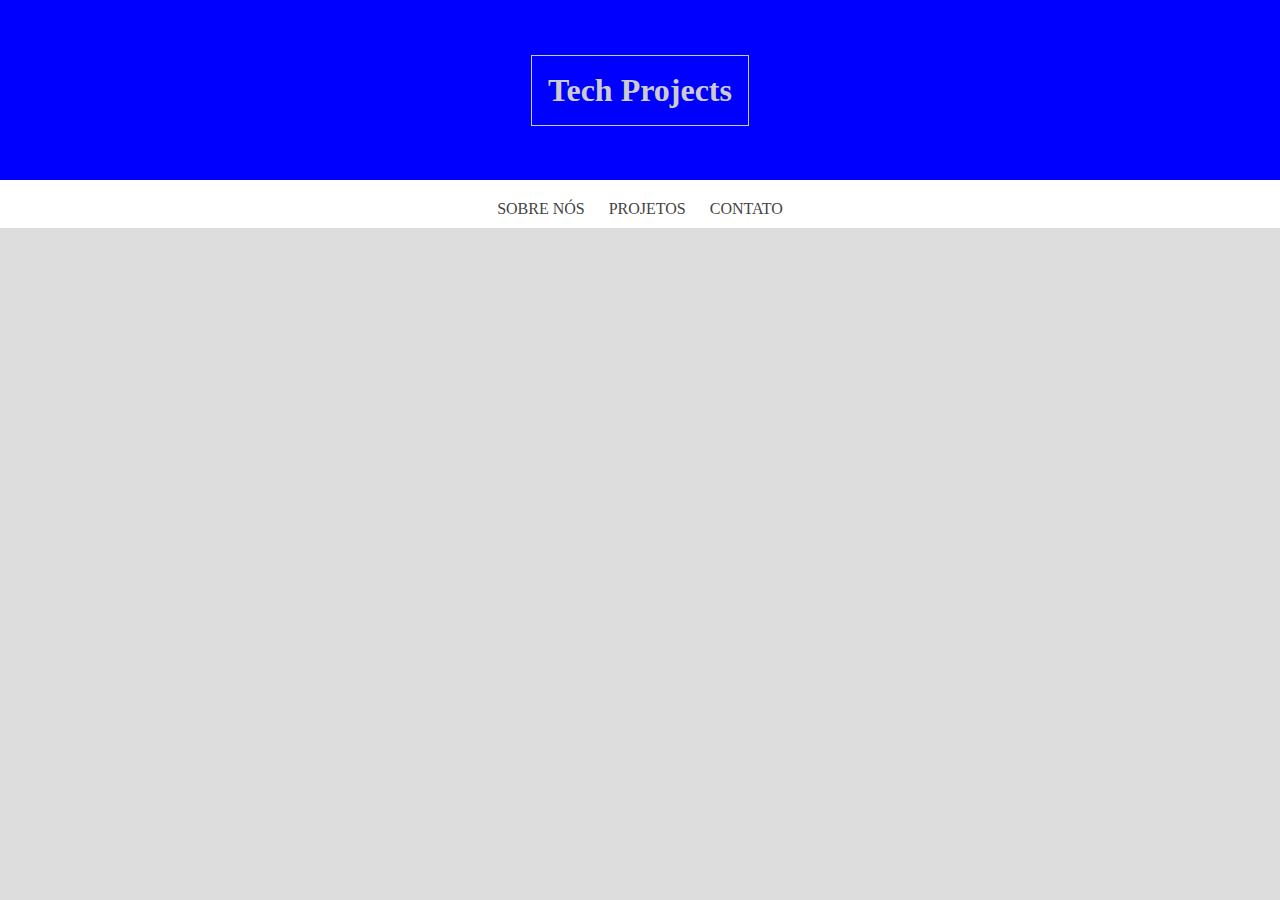
==== index.html @ a18562fa "Header and Menu areas started" ====
<!DOCTYPE html>

<html lang="PT-BR">

<head>
    <meta charset="UTF-8">
    <meta name="viewport" content="width=device-width, initial-scale=1.0">
    <title>Tech Projects</title>
    <link rel="stylesheet" href="assets/css/style.css">
</head>

<body>
    <header>
        <h1>Tech Projects</h1>
    </header>

    <main>
        <section class="menu-under-header">
            <ul>
                <a href="#" id="about-us"><li>Sobre Nós</li></a>
                <a href="#">Projetos</a>
                <a href="#" id="contact">Contato</a>
            </ul>
        </section>
    </main>

    <footer>

    </footer>
</body>
</html>
---- assets/css/style.css ----
/* ==== Global ==== */
* {
    margin: 0;
    padding: 0;
    box-sizing: 0;
}

body {
    background-color: #DDD;
}

/* ==== Header ==== */
header {
    width: 100%;
    height: 180px;

    background: blue;

    display: flex;
    justify-content: center;
    align-items: center;
}

header h1 {
    color: #CCC;
    
    padding: 1rem;

    border: 1px solid #CCC;
}



/* ==== Menu Under Header ==== */
.menu-under-header {
    display: flex;
    justify-content: center;
    align-items: center;

    background-color: #fff;
    
    height: 3rem;
}
.menu-under-header ul {
    display: inline-flex;
    margin-top: 0.6rem;
}

.menu-under-header ul a {
    text-decoration: none;
    text-transform: uppercase;

    color: #444;
}

.menu-under-header li {
    list-style: none; 
}

#about-us {
    margin-right: 1.5rem;
}

#contact {
    margin-left: 1.5rem;
}
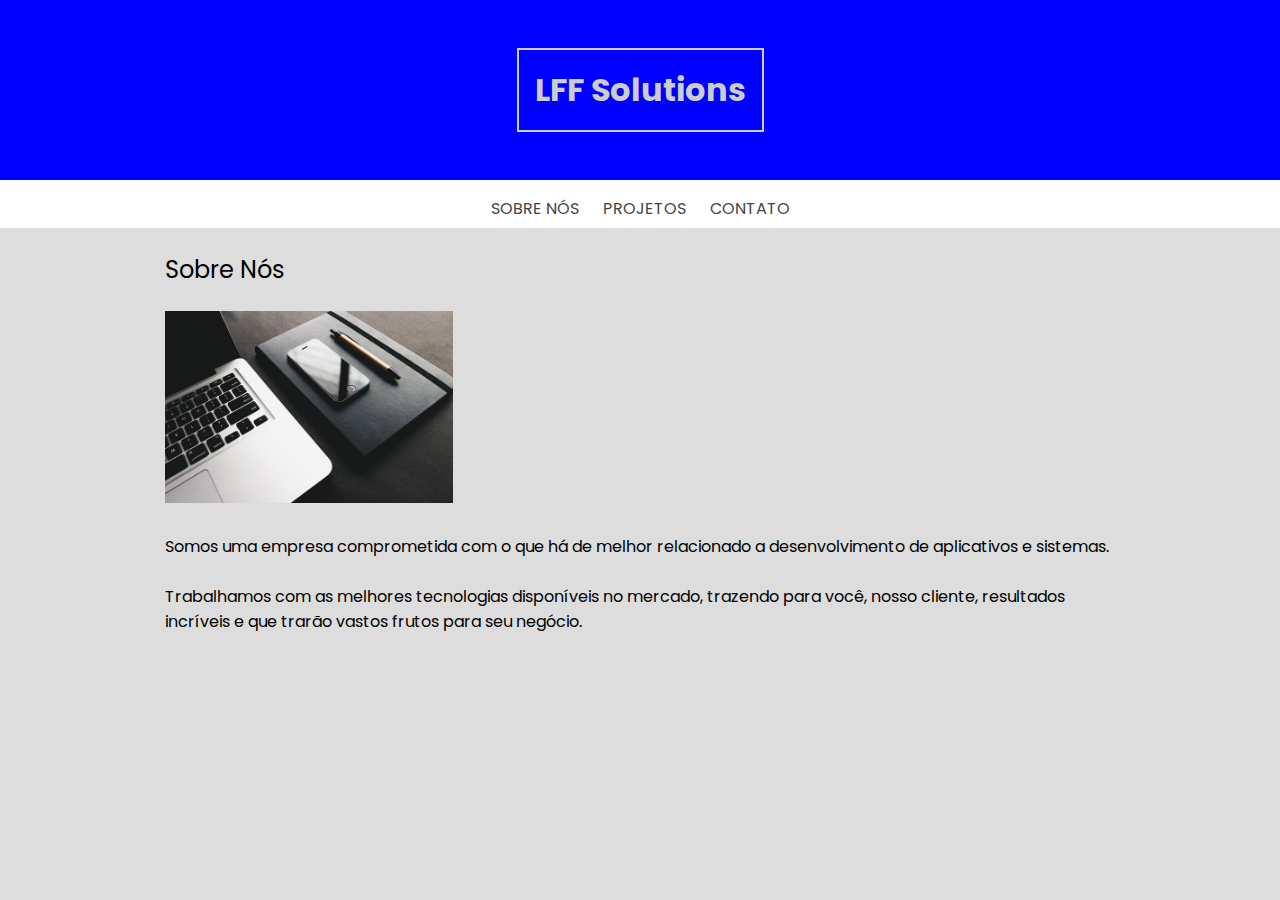
==== commit 81212943: "Started the develpment of the section on the page" ====
--- a/index.html
+++ b/index.html
@@ -7,21 +7,41 @@
     <meta name="viewport" content="width=device-width, initial-scale=1.0">
     <title>Tech Projects</title>
     <link rel="stylesheet" href="assets/css/style.css">
+    <link rel="preconnect" href="https://fonts.gstatic.com">
+    <link href="https://fonts.googleapis.com/css2?family=Poppins:wght@100;300;400;600&display=swap" rel="stylesheet">
 </head>
 
 <body>
     <header>
-        <h1>Tech Projects</h1>
+        <h1>LFF Solutions</h1>
     </header>
 
     <main>
         <section class="menu-under-header">
             <ul>
-                <a href="#" id="about-us"><li>Sobre Nós</li></a>
+                <a href="#about-us" id="sobre"><li>Sobre Nós</li></a>
                 <a href="#">Projetos</a>
                 <a href="#" id="contact">Contato</a>
             </ul>
         </section>
+
+       <div class="container">
+           <section id="about-us">
+               <h2>Sobre Nós</h2>
+
+                <figure>
+                    <img src="assets/images/tech-picture.jpg" alt="Tech Projects" title="Tech Projects" id="tech-figure">
+                </figure>
+
+                <p>
+                    Somos uma empresa comprometida com o que há de melhor relacionado a desenvolvimento de aplicativos e sistemas.
+                </p> <br/>
+
+                <p>
+                    Trabalhamos com as melhores tecnologias disponíveis no mercado, trazendo para você, nosso cliente, resultados incríveis e que trarão vastos frutos para seu negócio.
+                </p>
+           </section>
+       </div>
     </main>
 
     <footer>
--- a/assets/css/style.css
+++ b/assets/css/style.css
@@ -3,10 +3,18 @@
     margin: 0;
     padding: 0;
     box-sizing: 0;
+    font-family: 'Poppins', sans-serif;
 }
 
 body {
     background-color: #DDD;
+}
+
+.container {
+    width: min(80vw, 950px);
+
+    margin: auto;
+    margin-top: 1.5rem;
 }
 
 /* ==== Header ==== */
@@ -26,7 +34,7 @@
     
     padding: 1rem;
 
-    border: 1px solid #CCC;
+    border: 2px solid #CCC;
 }
 
 
@@ -57,10 +65,24 @@
     list-style: none; 
 }
 
-#about-us {
+#sobre {
     margin-right: 1.5rem;
 }
 
 #contact {
     margin-left: 1.5rem;
+}
+
+
+/* ==== Section About Us ==== */
+h2 {
+    font-weight: normal;
+}
+
+#tech-figure {
+    width: 18rem;
+    height: 12rem;
+
+    margin-top: 1.5rem;
+    margin-bottom: 1.5rem;
 }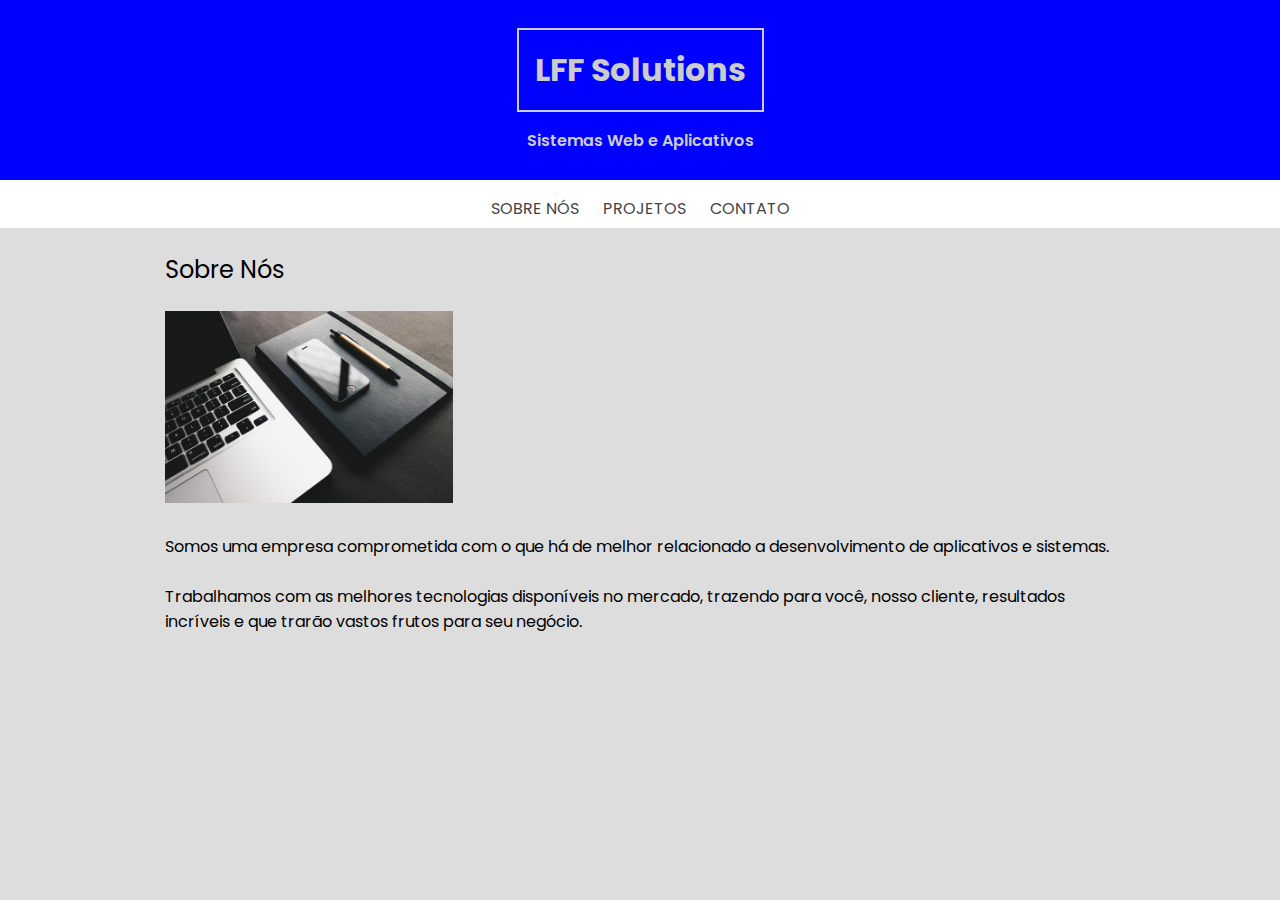
==== commit 6616931c: "Added a 'p' tag on the 'header' section with 'Sitemas Web e Aplicativos'" ====
--- a/index.html
+++ b/index.html
@@ -14,6 +14,7 @@
 <body>
     <header>
         <h1>LFF Solutions</h1>
+        <p>Sistemas Web e Aplicativos</p>
     </header>
 
     <main>
--- a/assets/css/style.css
+++ b/assets/css/style.css
@@ -27,6 +27,7 @@
     display: flex;
     justify-content: center;
     align-items: center;
+    flex-direction: column;
 }
 
 header h1 {
@@ -35,9 +36,14 @@
     padding: 1rem;
 
     border: 2px solid #CCC;
+    margin-bottom: 1rem;
 }
 
+header p {
+    color: #CCC;
 
+    font-weight: 600;
+}
 
 /* ==== Menu Under Header ==== */
 .menu-under-header {
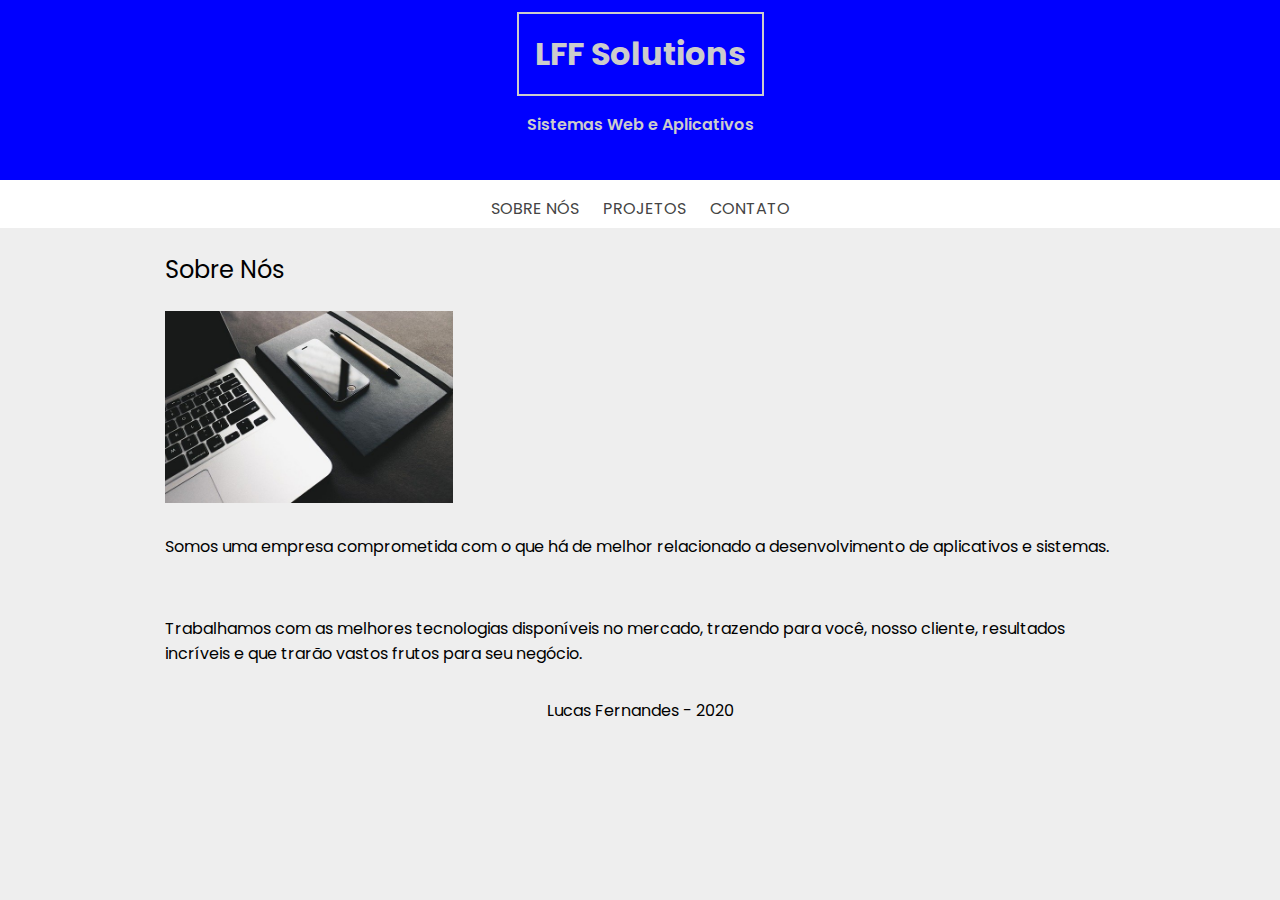
==== commit baead5cd: "Almost finished the HTML and CSS" ====
--- a/index.html
+++ b/index.html
@@ -21,8 +21,8 @@
         <section class="menu-under-header">
             <ul>
                 <a href="#about-us" id="sobre"><li>Sobre Nós</li></a>
-                <a href="#">Projetos</a>
-                <a href="#" id="contact">Contato</a>
+                <a href="projects.html" id="projects">Projetos</a>
+                <a href="contact.html" id="contact">Contato</a>
             </ul>
         </section>
 
@@ -46,7 +46,9 @@
     </main>
 
     <footer>
-
+        <p>
+            Lucas Fernandes - 2020
+        </p>
     </footer>
 </body>
 </html>--- a/assets/css/style.css
+++ b/assets/css/style.css
@@ -7,7 +7,7 @@
 }
 
 body {
-    background-color: #DDD;
+    background-color: #EEE;
 }
 
 .container {
@@ -16,6 +16,14 @@
     margin: auto;
     margin-top: 1.5rem;
 }
+
+
+
+
+
+
+
+
 
 /* ==== Header ==== */
 header {
@@ -45,6 +53,14 @@
     font-weight: 600;
 }
 
+
+
+
+
+
+
+
+
 /* ==== Menu Under Header ==== */
 .menu-under-header {
     display: flex;
@@ -80,6 +96,12 @@
 }
 
 
+
+
+
+
+
+
 /* ==== Section About Us ==== */
 h2 {
     font-weight: normal;
@@ -91,4 +113,109 @@
 
     margin-top: 1.5rem;
     margin-bottom: 1.5rem;
+}
+
+
+
+
+
+
+
+
+/* Section Projects */
+.projects {
+    display: flex;
+    align-items: center;
+
+    flex-direction: column;
+}
+
+#minas-food {
+    width: 100%;
+    height: 10rem;
+
+    margin-bottom: 2rem;
+    
+    display: flex;
+    align-items: center;
+
+    background-color: brown;
+}
+
+#profclean {
+    width: 100%;
+    height: 10rem;
+
+    margin-bottom: 2rem;
+
+    display: flex;
+    align-items: center;
+
+    background-color: #FFF;
+}
+
+#personal-page {
+    width: 100%;
+    height: 10rem;
+
+    margin-bottom: 2rem;
+
+    display: flex;
+    align-items: center;
+    justify-content: center;
+}
+
+#minas-food,
+#profclean,
+#personal-page {
+    border: 1px solid #444;
+}
+
+#profclean img {
+    width: 100%;
+}
+
+.subtitle {
+    margin-top: -1.5rem;
+    margin-bottom: 2rem;
+}
+
+.subtitle a {
+    text-decoration: none;
+    color: #000;
+}
+
+.subtitle a:hover {
+    text-decoration: underline;
+}
+
+
+
+
+
+
+
+/* ==== Contact ==== */
+.contact h2, p{
+    margin-bottom: 2rem;
+}
+
+textarea {
+    resize: none;
+
+    width: 80vw;
+    height: 15rem;
+}
+
+
+
+
+
+
+
+
+/* ==== Footer ==== */
+footer {
+    display: flex;
+    justify-content: center;
 }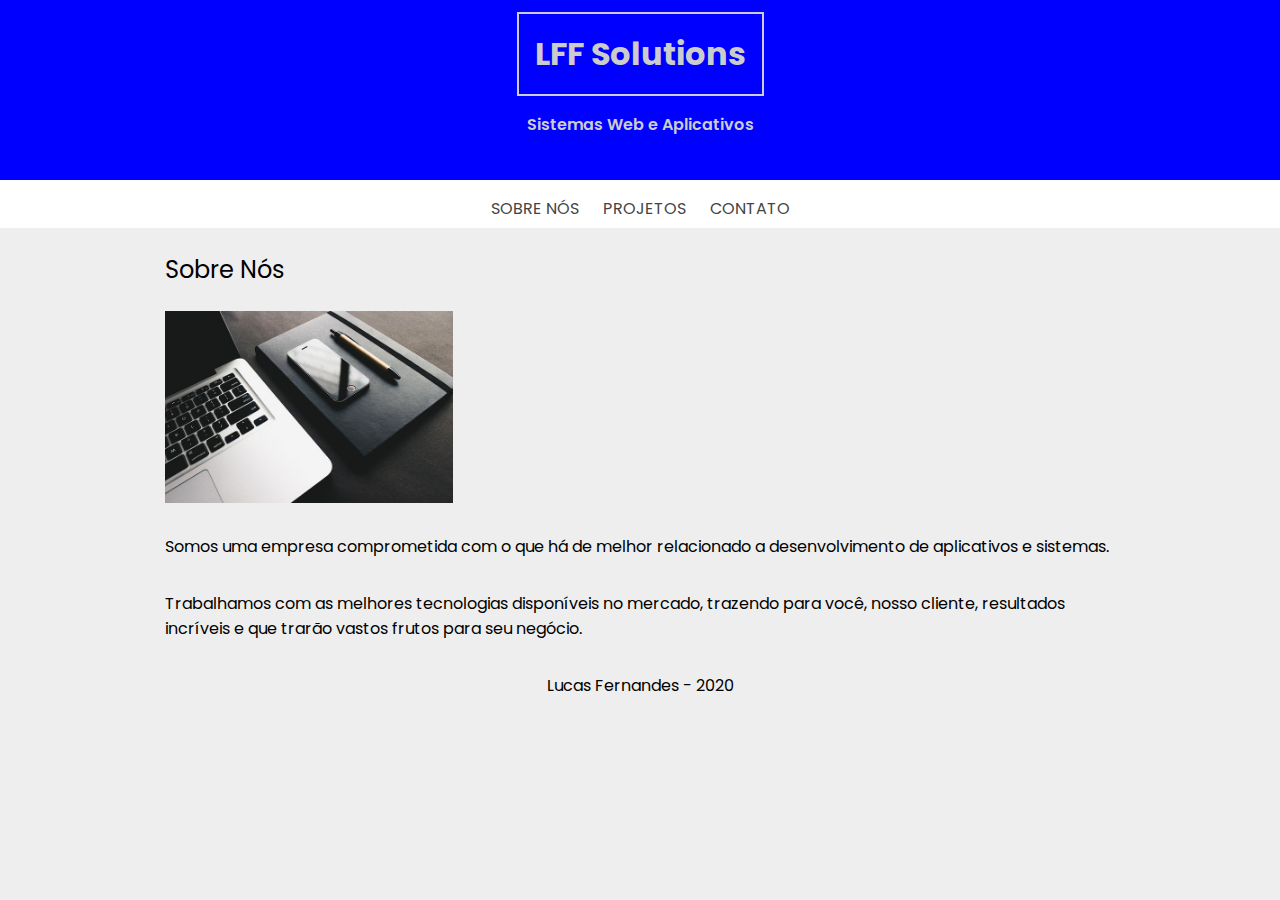
==== commit 6745c94c: "Ajusted responsivite for large displays" ====
--- a/index.html
+++ b/index.html
@@ -36,7 +36,7 @@
 
                 <p>
                     Somos uma empresa comprometida com o que há de melhor relacionado a desenvolvimento de aplicativos e sistemas.
-                </p> <br/>
+                </p>
 
                 <p>
                     Trabalhamos com as melhores tecnologias disponíveis no mercado, trazendo para você, nosso cliente, resultados incríveis e que trarão vastos frutos para seu negócio.
--- a/assets/css/style.css
+++ b/assets/css/style.css
@@ -203,13 +203,29 @@
 textarea {
     resize: none;
 
-    width: 80vw;
+    width: 70vw;
     height: 15rem;
-}
-
-
-
-
+
+    border: 1px solid #CCC;
+}
+
+input {
+    height: 2rem;
+}
+
+#userName,
+#userEmail,
+#userPhone,
+#subject {
+    width: 450px;
+    border: 1px solid #CCC;
+}
+
+#submit {
+    width: 130px;
+    background-color: #FFF;
+    border: 1px solid #ccc;
+}
 
 
 
@@ -218,4 +234,40 @@
 footer {
     display: flex;
     justify-content: center;
+
+    margin-top: 2rem;
+}
+
+
+
+
+
+
+
+/* ==== Responsividade ==== */
+@media (min-width: 960px) {
+    
+    /* ==== Projects ==== */
+    img {
+        width: 100%;
+        height: 36vh;
+    }
+
+    .second,
+    .third {
+        width: 70vw;
+        
+    }
+
+    #minas-food,
+    #personal-page {
+        display: flex;
+        justify-content: center;
+    }
+
+    .first,
+    .second,
+    .third {
+        text-align: center;
+    }
 }